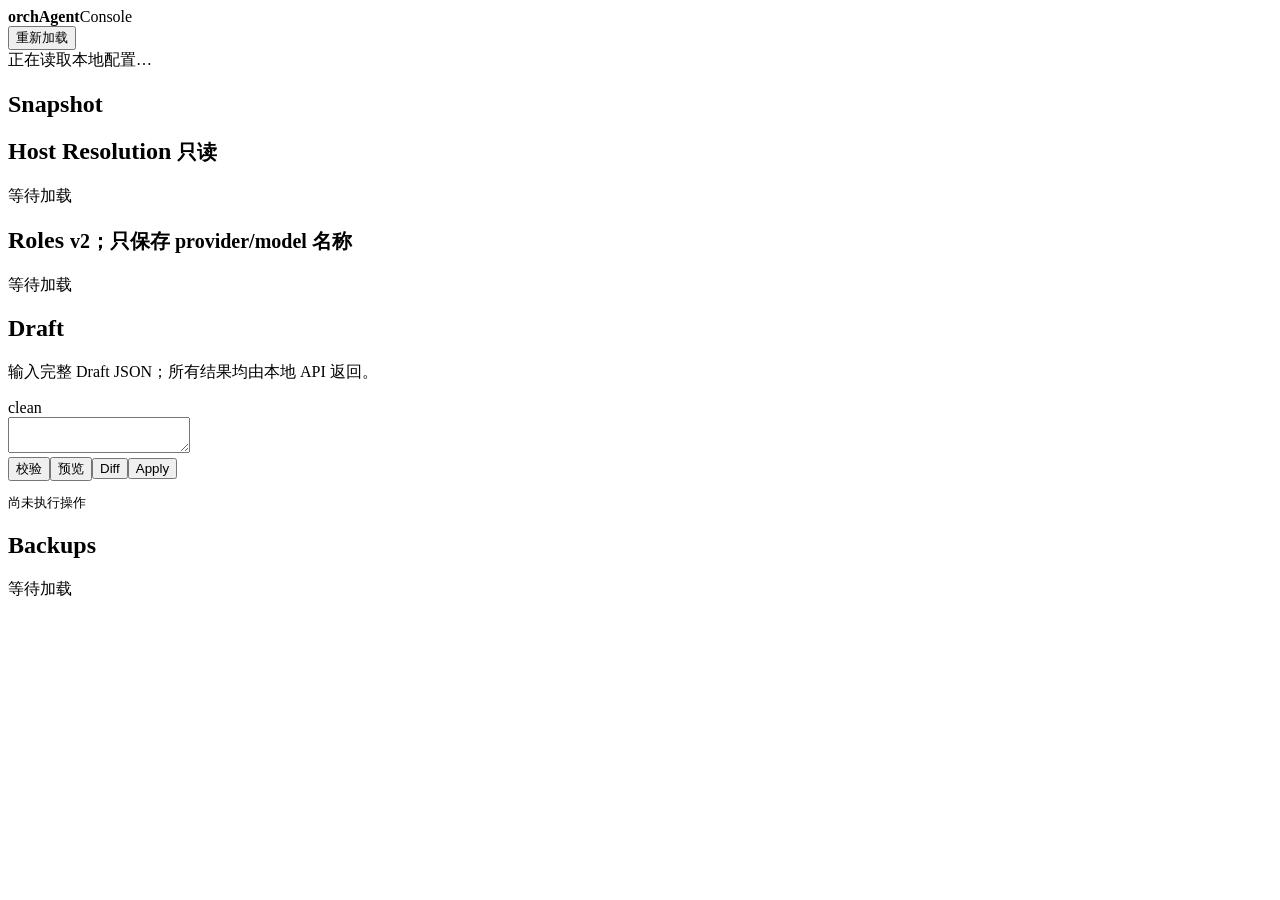
==== orchagent/console_static/index.html @ eeef79ab "feat: 增加只读 provider catalog 与角色选择" ====
<!doctype html>
<html lang="zh-CN">
<head>
  <meta charset="utf-8">
  <meta name="viewport" content="width=device-width,initial-scale=1">
  <title>orchAgent Console</title>
  <link rel="stylesheet" href="/styles.css">
</head>
<body>
  <header><div><strong>orchAgent</strong><span>Console</span></div><button id="reload">重新加载</button></header>
  <main>
    <section id="notice" class="notice loading">正在读取本地配置…</section>
    <section class="grid">
      <article><h2>Snapshot</h2><dl id="snapshot"></dl></article>
      <article><h2>Host Resolution <small>只读</small></h2><div id="hosts">等待加载</div></article>
    </section>
    <article><h2>Roles <small>v2；只保存 provider/model 名称</small></h2><div id="roles">等待加载</div><div id="role-editor" class="role-editor"></div></article>
    <article>
      <div class="title-row"><div><h2>Draft</h2><p>输入完整 Draft JSON；所有结果均由本地 API 返回。</p></div><span id="dirty" class="pill">clean</span></div>
      <textarea id="draft" spellcheck="false" aria-label="Draft JSON"></textarea>
      <div class="actions">
        <button data-action="validate">校验</button><button data-action="preview">预览</button><button data-action="diff">Diff</button><button data-action="apply" class="primary">Apply</button>
      </div>
      <pre id="result">尚未执行操作</pre>
    </article>
    <article><h2>Backups</h2><div id="backups">等待加载</div></article>
  </main>
  <script src="/app.js"></script>
</body>
</html>
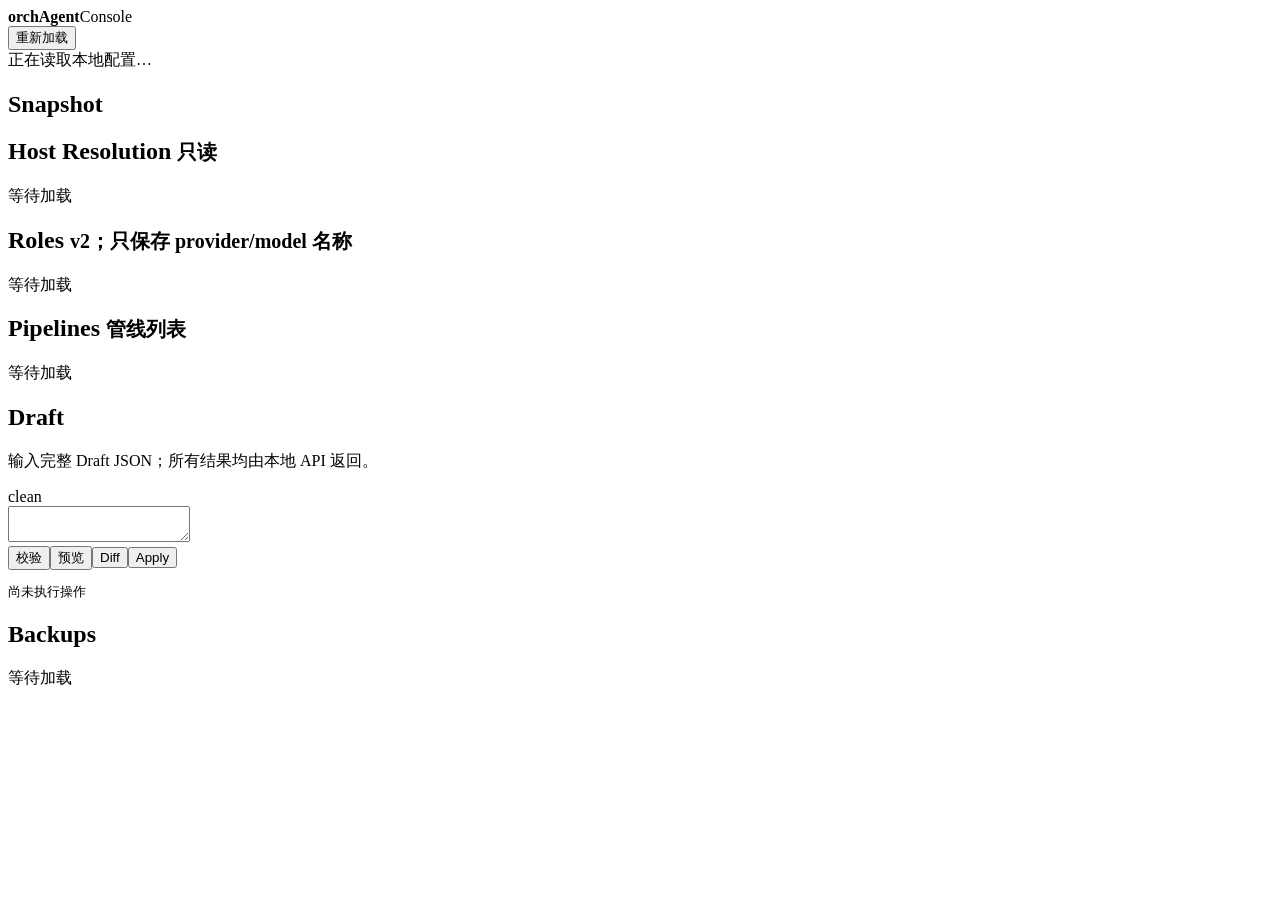
==== commit 53b13b7a: "feat: 控制台展示只读管线列表与阶段角色" ====
--- a/orchagent/console_static/index.html
+++ b/orchagent/console_static/index.html
@@ -15,6 +15,7 @@
       <article><h2>Host Resolution <small>只读</small></h2><div id="hosts">等待加载</div></article>
     </section>
     <article><h2>Roles <small>v2；只保存 provider/model 名称</small></h2><div id="roles">等待加载</div><div id="role-editor" class="role-editor"></div></article>
+    <article><h2>Pipelines <small>管线列表</small></h2><div id="pipeline-list">等待加载</div></article>
     <article>
       <div class="title-row"><div><h2>Draft</h2><p>输入完整 Draft JSON；所有结果均由本地 API 返回。</p></div><span id="dirty" class="pill">clean</span></div>
       <textarea id="draft" spellcheck="false" aria-label="Draft JSON"></textarea>
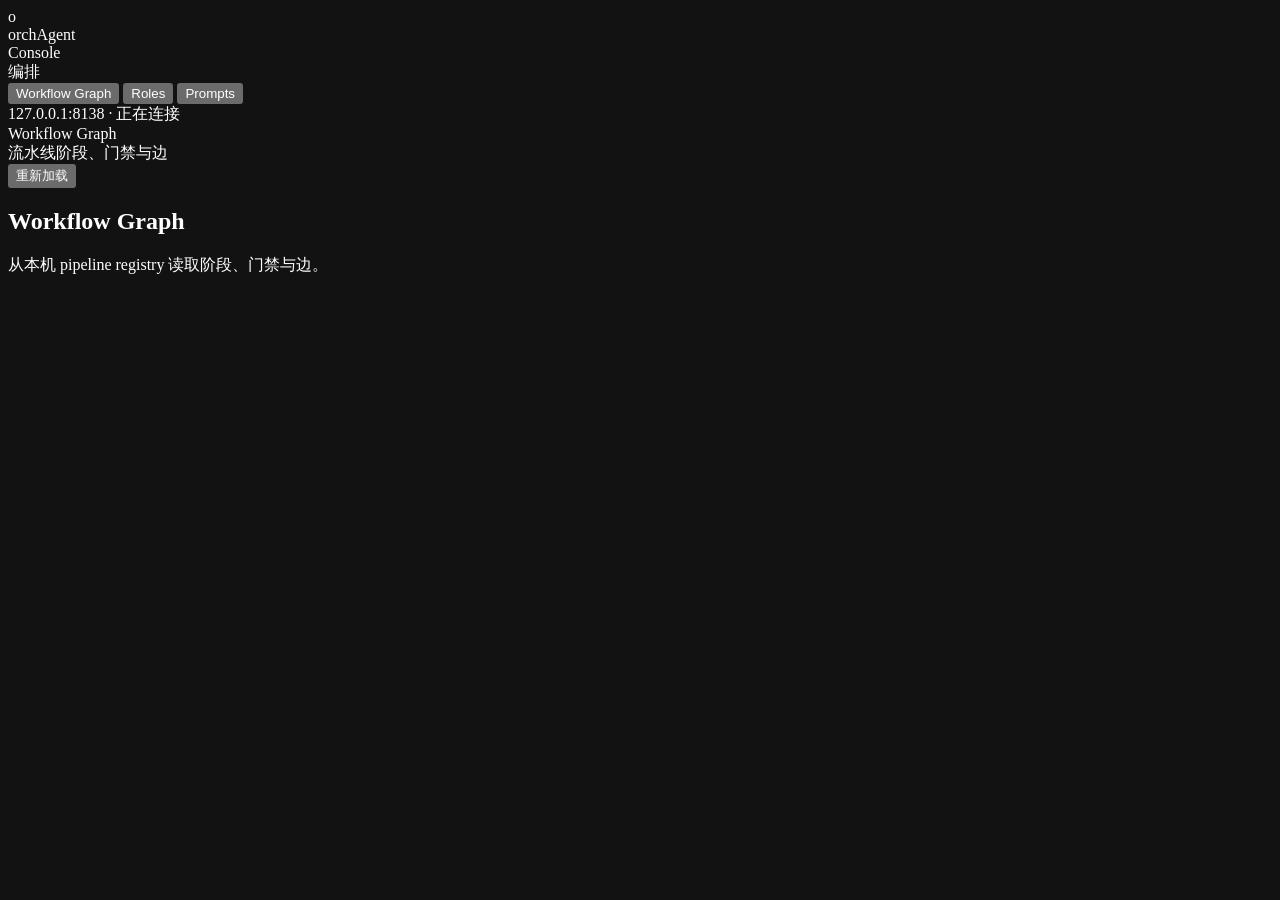
==== commit 97bbb78f: "feat: 控制台接入编排三视图与模型同步 - 使用真实 pipeline、role 和 prompt 数据渲染控制台 - 保存后同步托管 OpenCode Agent，并保留仅保存入口 - 以不可变" ====
--- a/orchagent/console_static/index.html
+++ b/orchagent/console_static/index.html
@@ -3,29 +3,146 @@
 <head>
   <meta charset="utf-8">
   <meta name="viewport" content="width=device-width,initial-scale=1">
-  <title>orchAgent Console</title>
+  <meta name="color-scheme" content="dark">
+  <title>orchAgent 控制台</title>
   <link rel="stylesheet" href="/styles.css">
 </head>
 <body>
-  <header><div><strong>orchAgent</strong><span>Console</span></div><button id="reload">重新加载</button></header>
-  <main>
-    <section id="notice" class="notice loading">正在读取本地配置…</section>
-    <section class="grid">
-      <article><h2>Snapshot</h2><dl id="snapshot"></dl></article>
-      <article><h2>Host Resolution <small>只读</small></h2><div id="hosts">等待加载</div></article>
+  <div class="app">
+    <aside class="sidebar">
+      <div class="brand">
+        <div class="brand-mark" aria-hidden="true">o</div>
+        <div>
+          <div class="brand-name">orchAgent</div>
+          <div class="brand-ver">Console</div>
+        </div>
+      </div>
+
+      <nav class="nav" aria-label="编排导航">
+        <div class="nav-group">
+          <div class="nav-group-label">编排</div>
+          <button class="nav-item active" type="button" data-view="workflow" aria-current="page">Workflow Graph</button>
+          <button class="nav-item" type="button" data-view="roles">Roles</button>
+          <button class="nav-item" type="button" data-view="prompts">Prompts</button>
+        </div>
+      </nav>
+
+      <div class="sidebar-foot" id="app-status" role="status">
+        <span class="dot" aria-hidden="true"></span>
+        <span class="txt" id="app-status-text">127.0.0.1:8138 · 正在连接</span>
+      </div>
+    </aside>
+
+    <div class="main">
+      <header class="topbar">
+        <div>
+          <div class="topbar-title" id="topbar-title">Workflow Graph</div>
+          <div class="topbar-sub" id="topbar-sub">流水线阶段、门禁与边</div>
+        </div>
+        <div class="topbar-right">
+          <button class="icon" id="reload" type="button" data-action="reload" aria-label="重新加载" title="重新加载">重新加载</button>
+        </div>
+      </header>
+
+      <main class="content">
+        <section class="view active" id="view-workflow" aria-labelledby="workflow-title">
+          <div class="page-head">
+            <h1 class="page-title" id="workflow-title">Workflow Graph</h1>
+            <p class="page-desc">从本机 pipeline registry 读取阶段、门禁与边。</p>
+          </div>
+
+          <div class="empty-state" id="workflow-empty" hidden>本机 pipeline registry 中暂无可显示的流水线。</div>
+          <div id="workflow-list" aria-live="polite"></div>
+        </section>
+
+        <section class="view" id="view-roles" aria-labelledby="roles-title" hidden>
+          <div class="page-head">
+            <h1 class="page-title" id="roles-title">Roles</h1>
+            <p class="page-desc">浏览与编辑 v2 角色声明；只保存 role、provider、model 与描述等名称，不读取、保存或验证任何凭据。</p>
+          </div>
+
+          <div class="notice" id="role-readonly" hidden role="status"></div>
+          <div class="card">
+            <div class="card-head">
+              <span class="t">角色列表</span>
+              <span class="hint">真正的模型调用由宿主完成</span>
+              <div class="spacer">
+                <button class="btn-sm" type="button" data-action="role-new">新建 role</button>
+              </div>
+            </div>
+            <div class="table-scroll">
+              <table class="table">
+                <thead>
+                  <tr><th scope="col">id</th><th scope="col">provider</th><th scope="col">model</th><th scope="col">description</th><th scope="col">操作</th></tr>
+                </thead>
+                <tbody id="role-body"></tbody>
+              </table>
+            </div>
+            <div class="empty-state" id="role-empty" hidden>当前没有可显示的 v2 role。</div>
+          </div>
+
+          <div class="card">
+            <div class="card-head">
+              <span class="t">编辑 role</span>
+              <span class="hint" id="role-edit-hint">选择上方角色后在此编辑</span>
+            </div>
+            <div class="card-body" id="role-edit-body"></div>
+          </div>
+        </section>
+
+        <section class="view" id="view-prompts" aria-labelledby="prompts-title" hidden>
+          <div class="page-head">
+            <h1 class="page-title" id="prompts-title">Prompts</h1>
+            <p class="page-desc">Prompt Registry 保存元数据、继承与目标绑定，Markdown 文件保存正文；本地覆盖必须显式选择，所有路径均受授权根限制。</p>
+          </div>
+
+          <div class="card">
+            <div class="card-head">
+              <span class="t">提示词来源</span>
+              <span class="hint">预览只渲染 Markdown，不执行模板表达式</span>
+            </div>
+            <div class="table-scroll">
+              <table class="table">
+                <thead>
+                  <tr><th scope="col">目标</th><th scope="col">来源</th><th scope="col">prompt</th><th scope="col">操作</th></tr>
+                </thead>
+                <tbody id="prompt-body"></tbody>
+              </table>
+            </div>
+            <div class="empty-state" id="prompt-empty" hidden>Prompt Registry 中暂无可显示的目标绑定。</div>
+          </div>
+
+          <div class="card">
+            <div class="card-head">
+              <span class="t">编辑 prompt</span>
+              <span class="hint" id="prompt-edit-hint">选择上方目标后在此编辑</span>
+            </div>
+            <div class="card-body" id="prompt-edit-body"></div>
+          </div>
+        </section>
+      </main>
+    </div>
+  </div>
+
+  <div class="skeleton" id="skeleton" aria-live="polite" aria-label="正在读取本机配置">
+    <div class="sk"><div class="sk-line w40"></div><div class="sk-line w70"></div></div>
+    <div class="sk"><div class="sk-line w90"></div><div class="sk-line w40"></div><div class="sk-line w70"></div></div>
+    <div class="sk"><div class="sk-line w70"></div><div class="sk-line w90"></div></div>
+  </div>
+
+  <div class="modal-mask" id="save-modal" hidden>
+    <section class="modal" role="dialog" aria-modal="true" aria-labelledby="save-title">
+      <header class="modal-head" id="save-title">确认保存</header>
+      <div class="modal-body" id="save-body"></div>
+      <footer class="modal-foot">
+        <button class="ghost" id="save-cancel" type="button" data-action="save-cancel">取消</button>
+        <button class="ghost" id="save-only" type="button" data-action="save-only">仅保存</button>
+        <button id="save-confirm" type="button" data-action="save-confirm">保存并同步到 OpenCode</button>
+      </footer>
     </section>
-    <article><h2>Roles <small>v2；只保存 provider/model 名称</small></h2><div id="roles">等待加载</div><div id="role-editor" class="role-editor"></div></article>
-    <article><h2>Pipelines <small>管线列表</small></h2><div id="pipeline-list">等待加载</div></article>
-    <article>
-      <div class="title-row"><div><h2>Draft</h2><p>输入完整 Draft JSON；所有结果均由本地 API 返回。</p></div><span id="dirty" class="pill">clean</span></div>
-      <textarea id="draft" spellcheck="false" aria-label="Draft JSON"></textarea>
-      <div class="actions">
-        <button data-action="validate">校验</button><button data-action="preview">预览</button><button data-action="diff">Diff</button><button data-action="apply" class="primary">Apply</button>
-      </div>
-      <pre id="result">尚未执行操作</pre>
-    </article>
-    <article><h2>Backups</h2><div id="backups">等待加载</div></article>
-  </main>
+  </div>
+
+  <div class="toast" id="toast" role="status" aria-live="polite"></div>
   <script src="/app.js"></script>
 </body>
 </html>
